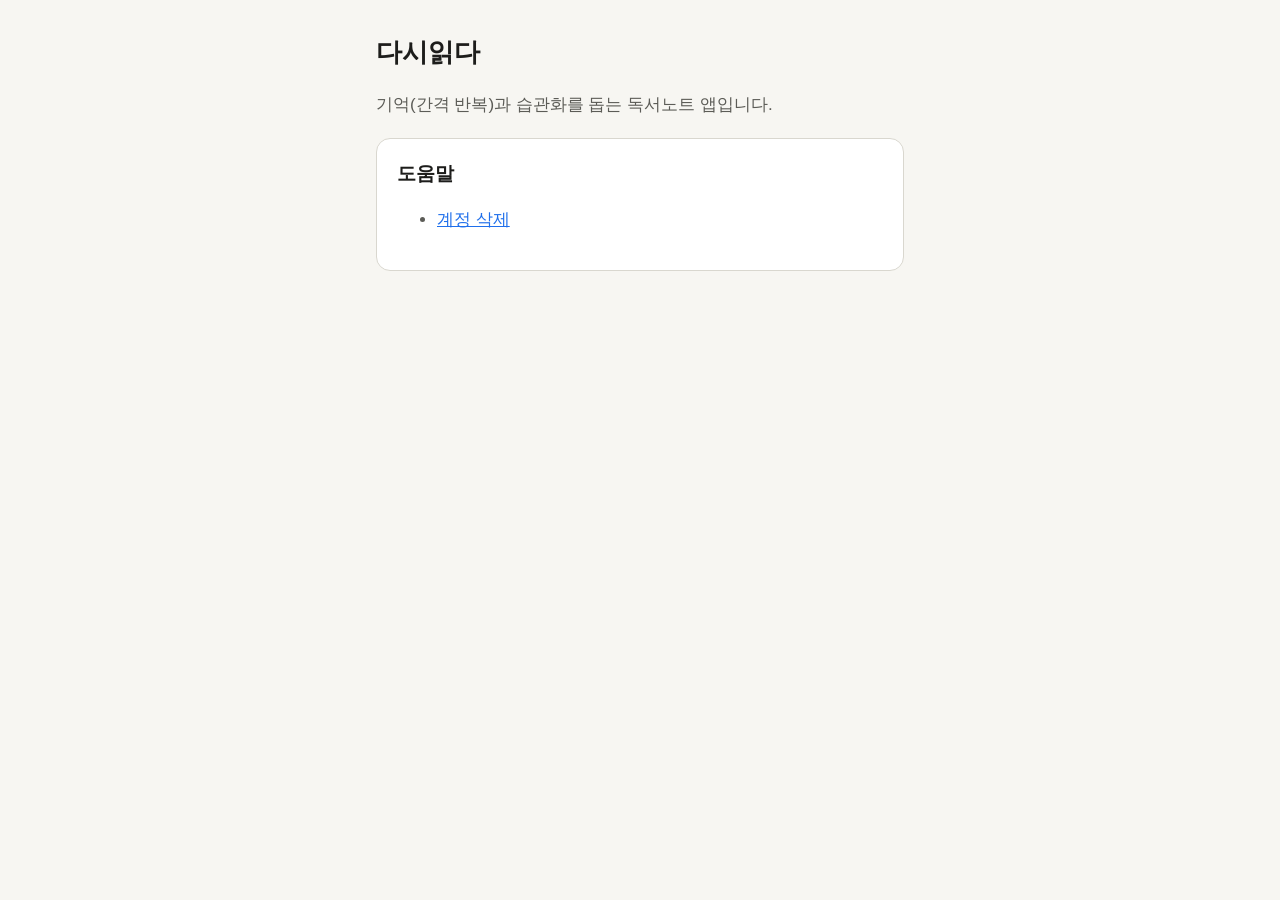
==== index.html @ 05f357d7 "다시읽다 사이트: 계정 삭제 페이지" ====
<!doctype html>
<html lang="ko">
  <head>
    <meta charset="utf-8" />
    <meta name="viewport" content="width=device-width, initial-scale=1" />
    <title>다시읽다</title>
    <link rel="stylesheet" href="style.css" />
  </head>
  <body>
    <main>
      <h1>다시읽다</h1>
      <p>기억(간격 반복)과 습관화를 돕는 독서노트 앱입니다.</p>
      <div class="card">
        <h2>도움말</h2>
        <ul>
          <li><a href="delete-account.html">계정 삭제</a></li>
        </ul>
      </div>
    </main>
  </body>
</html>
---- style.css ----
:root {
  color-scheme: light dark;
  --bg: #f7f6f2;
  --surface: #ffffff;
  --text: #1d1d1b;
  --muted: #5c5c57;
  --primary: #1f6feb;
  --danger: #c62828;
  --border: #d9d7cf;
}

@media (prefers-color-scheme: dark) {
  :root {
    --bg: #141413;
    --surface: #1f1f1d;
    --text: #f2f1ec;
    --muted: #b5b3aa;
    --primary: #6ea8ff;
    --danger: #ff7a7a;
    --border: #3a3936;
  }
}

* {
  box-sizing: border-box;
}

body {
  margin: 0;
  background: var(--bg);
  color: var(--text);
  font-family: -apple-system, BlinkMacSystemFont, 'Apple SD Gothic Neo', 'Noto Sans KR', 'Malgun Gothic',
    sans-serif;
  font-size: 17px;
  line-height: 1.6;
}

main {
  max-width: 560px;
  margin: 0 auto;
  padding: 32px 16px 64px;
}

h1 {
  font-size: 26px;
  margin: 0 0 8px;
}

h2 {
  font-size: 19px;
  margin: 0 0 8px;
}

p,
li {
  color: var(--muted);
}

.card {
  background: var(--surface);
  border: 1px solid var(--border);
  border-radius: 14px;
  padding: 20px;
  margin: 20px 0;
}

label {
  display: block;
  font-weight: 600;
  margin-bottom: 6px;
}

input {
  width: 100%;
  min-height: 48px;
  padding: 10px 12px;
  font-size: 17px;
  border: 1px solid var(--border);
  border-radius: 10px;
  background: var(--bg);
  color: var(--text);
}

button {
  width: 100%;
  min-height: 48px;
  margin-top: 12px;
  font-size: 17px;
  font-weight: 600;
  border: 0;
  border-radius: 10px;
  background: var(--primary);
  color: #fff;
  cursor: pointer;
}

button.danger {
  background: var(--danger);
}

button.ghost {
  background: transparent;
  color: var(--primary);
}

button:disabled {
  opacity: 0.5;
  cursor: default;
}

.message {
  margin-top: 12px;
  font-weight: 600;
}

.message.error {
  color: var(--danger);
}

[hidden] {
  display: none !important;
}

a {
  color: var(--primary);
}
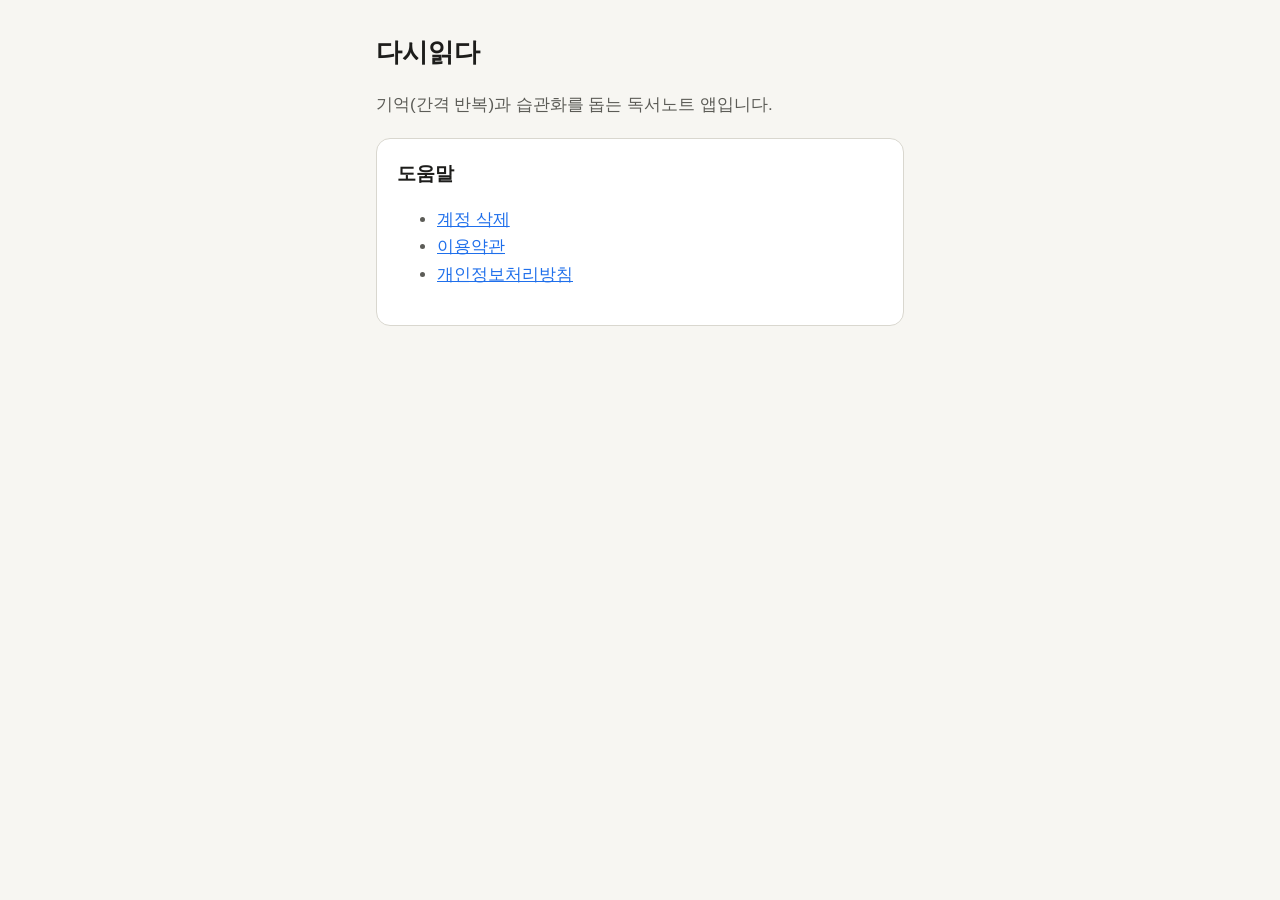
==== commit 8d582d45: "이용약관·개인정보처리방침 준비 중 페이지" ====
--- a/index.html
+++ b/index.html
@@ -14,6 +14,8 @@
         <h2>도움말</h2>
         <ul>
           <li><a href="delete-account.html">계정 삭제</a></li>
+          <li><a href="terms.html">이용약관</a></li>
+          <li><a href="privacy.html">개인정보처리방침</a></li>
         </ul>
       </div>
     </main>
--- a/style.css
+++ b/style.css
@@ -29,7 +29,8 @@
   margin: 0;
   background: var(--bg);
   color: var(--text);
-  font-family: -apple-system, BlinkMacSystemFont, 'Apple SD Gothic Neo', 'Noto Sans KR', 'Malgun Gothic',
+  font-family:
+    -apple-system, BlinkMacSystemFont, 'Apple SD Gothic Neo', 'Noto Sans KR', 'Malgun Gothic',
     sans-serif;
   font-size: 17px;
   line-height: 1.6;
